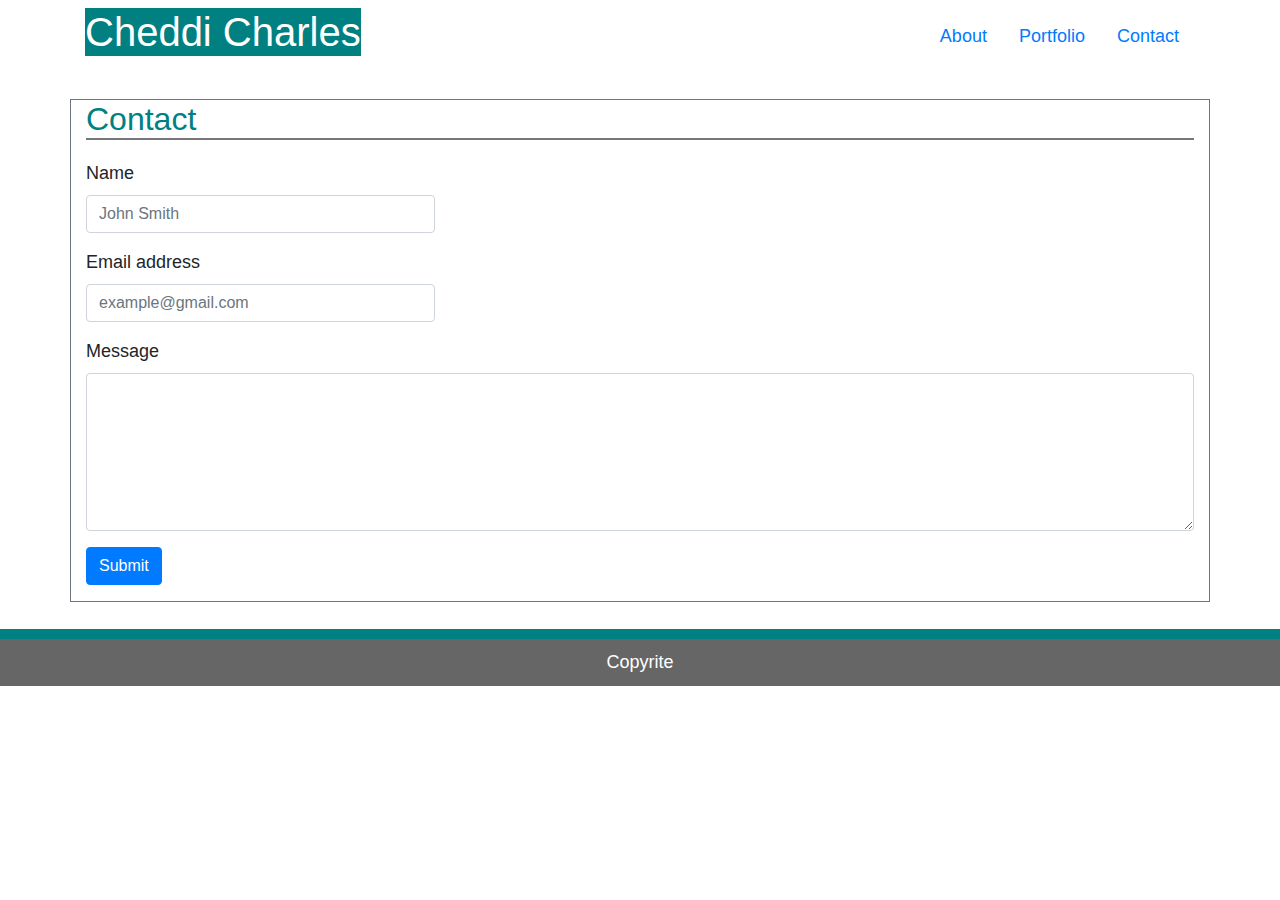
==== contact.html @ 79dc1316 "can't get footer at bototm of page" ====
<html lang="en">
<head>
    <meta charset="UTF-8">
    <meta name="viewport" content="width=device-width, initial-scale=1.0">
    <meta http-equiv="X-UA-Compatible" content="ie=edge">
    <title>Contact</title>
    <link rel="stylesheet" href="https://stackpath.bootstrapcdn.com/bootstrap/4.1.3/css/bootstrap.min.css">
    <link rel="stylesheet" href="assets/css/style.css">
</head>
<body>
        <nav class="navbar navbar-expand-lg navbar-dark bc-color ">
        <nav class="container  ">
                
                    <h1>Cheddi Charles </h1>
                       
                        <button class="navbar-toggler" type="button" data-toggle="collapse" data-target="#navbarSupportedContent" aria-controls="navbarSupportedContent" aria-expanded="false" aria-label="Toggle navigation">
                          <span class="navbar-toggler-icon"></span>
                        </button>
                      
                        <div class="collapse navbar-collapse" id="navbarSupportedContent">
                          <ul class="navbar-nav mr-auto">
                           </ul> 
                           
                          <form class="form-inline my-2 my-lg-0 ">
                                <a class="nav-link" href="#">About</a>
                                <a class="nav-link" href="#">Portfolio</a>
                                <a class="nav-link" href="#">Contact</a>
                            
                          </form>
                          
                        </div>
                      </nav>
              </nav>  <br> 

    <!-- <div class="container">
            <form>
                    <h3>Contact</h3>
                    <div class="form-group">
                      <label for="exampleInputEmail1">Email address</label>
                      <input type="email" class="form-control" id="exampleInputEmail1" aria-describedby="emailHelp" placeholder="Enter email">
                     
                    </div>
                    <div class="form-group">
                      <label for="exampleInputPassword1">Password</label>
                      <input type="password" class="form-control" id="exampleInputPassword1" placeholder="Password">
                    </div>
                    <div class="form-group form-check">
                     
                    </div>
                    <label for="exampleFormControlTextarea1">Example textarea</label>
                        <textarea class="form-control" id="exampleFormControlTextarea1" rows="3"></textarea>
                    <button type="submit" class="btn btn-primary">Submit</button>
                  </form>


     </div> -->

     <div class="container border border-secondary bc-color">
         <div class="row" >
             <div class="col-sm-12 ">
                 <h2 class="borderBottom">Contact</h2>

             </div>

         </div>

         <div class="row" >
                <div class="col-sm-4">
                            <div class="form-group">
                                <label for="exampleInputEmail1">Name</label>
                                <input type="text" class="form-control" id="exampleInputEmail1" aria-describedby="emailHelp" placeholder="John Smith">
                             
                             </div>
   
                </div>
                <div class="col-sm-8">
                       
               </div>
   
            </div>

            <div class="row" >
                    <div class="col-sm-4">
                            <div class="form-group">
                                    <label for="exampleInputEmail1">Email address</label>
                                    <input type="email" class="form-control" id="exampleInputEmail1" aria-describedby="emailHelp" placeholder="example@gmail.com">
                                    
                             </div>
       
       
                    </div>

                    <div class="col-sm-8">
                    
   
                   </div>
       
             </div>

                <div class="row" >
                        <div class="col-sm-12">
                                <div class="form-group">
                                        <label for="exampleFormControlTextarea1">Message</label>
                                        <textarea class="form-control" id="exampleFormControlTextarea1" rows="6"></textarea>
                                      </div> 
           
                        </div>
           
                    </div>

                    <div class="row mb-3" >
                            <div class="col-sm-12">
                                    <button type="submit" class="btn btn-primary ">Submit</button>
               
                            </div>
               
                        </div>
    

         </div><br>

     <div>
         <div class="row">
             <div class="col-sm-12">
                    
                        <footer >Copyrite</footer> 
                 
             </div>       
    </div>

         
     </div>
     
    

</body>
</html>
---- assets/css/style.css ----
*{
    /* margin: 0 ;
    padding: 0; 
    box-sizing: border-box;
    color: #777777; */
    line-height: 1.5;

     
}

 body{
    background-image: url("https://png.pngtree.com/thumb_back/fw800/back_pic/04/16/63/0358257bd48f668.jpg"); 
    font-size: 18px;
}



h1{
    background-color: teal;
   color: #ffffff;  
  
} 


h2{
    color:teal;
    margin-bottom: 20px;
}

.borderBottom{
    border-bottom: #777777 2px solid ;
}

.floatleft{
    float: left;
}

footer{
   position: sticky;
    background-color:#666666;
    color: #ffffff;
    border-top: 10px solid teal;
    padding: 10px;
    text-align: center;
    bottom:0;
    width:100%;
   
}

.bc-color{
    background-color: #ffffff;
}
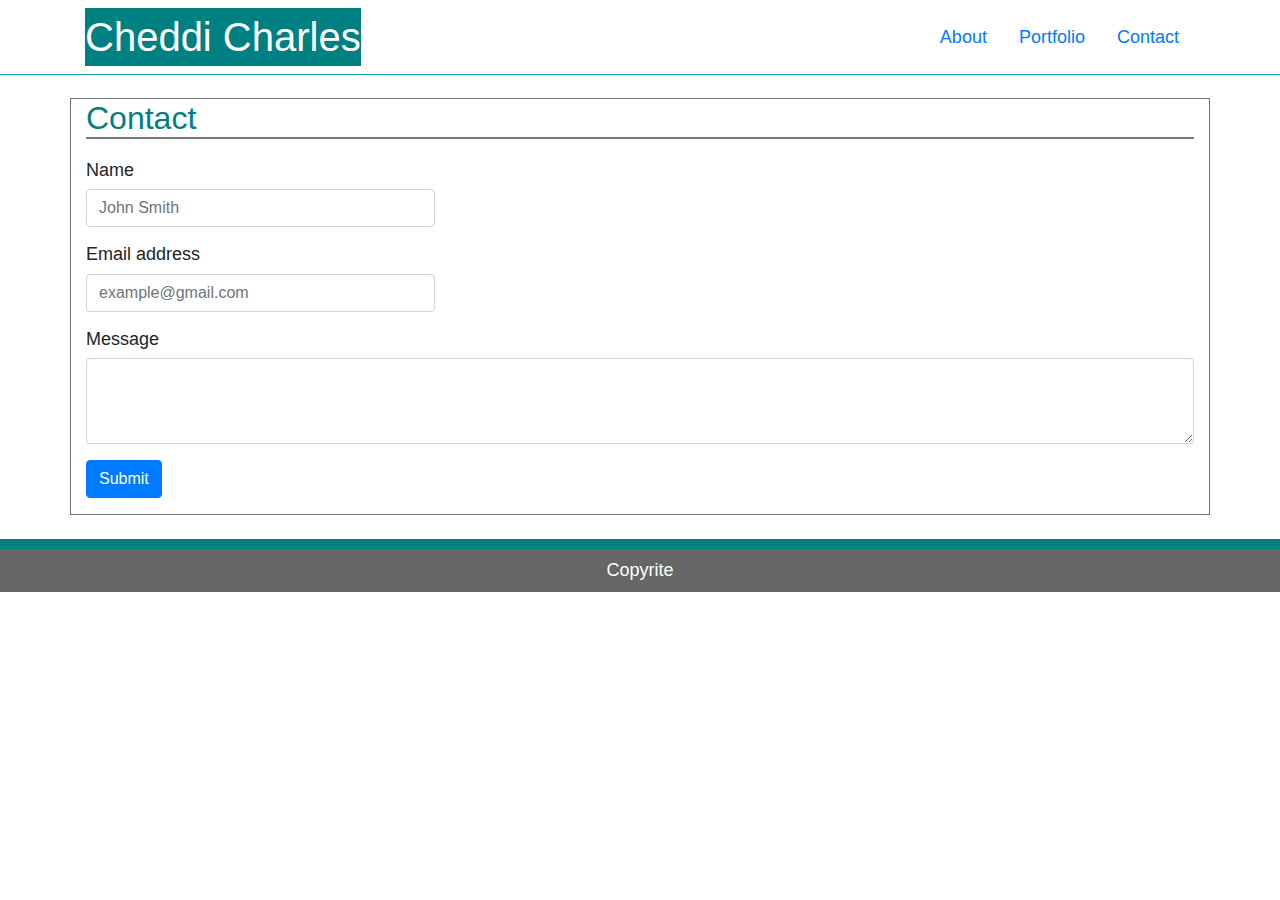
==== commit 286eb00e: "using bootstrap to make minor changes" ====
--- a/contact.html
+++ b/contact.html
@@ -7,17 +7,14 @@
     <link rel="stylesheet" href="https://stackpath.bootstrapcdn.com/bootstrap/4.1.3/css/bootstrap.min.css">
     <link rel="stylesheet" href="assets/css/style.css">
 </head>
-<body>
-        <nav class="navbar navbar-expand-lg navbar-dark bc-color ">
-        <nav class="container  ">
-                
+<body >
+    
+        <nav class="navbar navbar-expand-lg bc-color border-bottom border-info">
+                <nav class="container  ">
+               
                     <h1>Cheddi Charles </h1>
                        
-                        <button class="navbar-toggler" type="button" data-toggle="collapse" data-target="#navbarSupportedContent" aria-controls="navbarSupportedContent" aria-expanded="false" aria-label="Toggle navigation">
-                          <span class="navbar-toggler-icon"></span>
-                        </button>
-                      
-                        <div class="collapse navbar-collapse" id="navbarSupportedContent">
+                      <div class="collapse navbar-collapse" id="navbarSupportedContent">
                           <ul class="navbar-nav mr-auto">
                            </ul> 
                            
@@ -31,31 +28,12 @@
                         </div>
                       </nav>
               </nav>  <br> 
-
-    <!-- <div class="container">
-            <form>
-                    <h3>Contact</h3>
-                    <div class="form-group">
-                      <label for="exampleInputEmail1">Email address</label>
-                      <input type="email" class="form-control" id="exampleInputEmail1" aria-describedby="emailHelp" placeholder="Enter email">
-                     
-                    </div>
-                    <div class="form-group">
-                      <label for="exampleInputPassword1">Password</label>
-                      <input type="password" class="form-control" id="exampleInputPassword1" placeholder="Password">
-                    </div>
-                    <div class="form-group form-check">
-                     
-                    </div>
-                    <label for="exampleFormControlTextarea1">Example textarea</label>
-                        <textarea class="form-control" id="exampleFormControlTextarea1" rows="3"></textarea>
-                    <button type="submit" class="btn btn-primary">Submit</button>
-                  </form>
+                      
+                           
+             
 
 
-     </div> -->
-
-     <div class="container border border-secondary bc-color">
+     <div class="container border border-secondary bc-color mb-4 clearfix">
          <div class="row" >
              <div class="col-sm-12 ">
                  <h2 class="borderBottom">Contact</h2>
@@ -73,10 +51,7 @@
                              </div>
    
                 </div>
-                <div class="col-sm-8">
-                       
-               </div>
-   
+               
             </div>
 
             <div class="row" >
@@ -86,27 +61,22 @@
                                     <input type="email" class="form-control" id="exampleInputEmail1" aria-describedby="emailHelp" placeholder="example@gmail.com">
                                     
                              </div>
+                    </div>
+    
+             </div>    
        
-       
-                    </div>
-
-                    <div class="col-sm-8">
-                    
-   
-                   </div>
-       
-             </div>
+            
 
                 <div class="row" >
                         <div class="col-sm-12">
                                 <div class="form-group">
                                         <label for="exampleFormControlTextarea1">Message</label>
-                                        <textarea class="form-control" id="exampleFormControlTextarea1" rows="6"></textarea>
-                                      </div> 
+                                        <textarea class="form-control" id="exampleFormControlTextarea1" rows="3"></textarea>
+                                 </div> 
            
                         </div>
            
-                    </div>
+                 </div>
 
                     <div class="row mb-3" >
                             <div class="col-sm-12">
@@ -114,24 +84,24 @@
                
                             </div>
                
-                        </div>
+                  </div>
     
 
-         </div><br>
+         </div>
 
-     <div>
-         <div class="row">
-             <div class="col-sm-12">
+     
+         <div class="row ">
+             <div class="col-sm-12  ">
                     
-                        <footer >Copyrite</footer> 
+                        <footer   >Copyrite</footer> 
                  
              </div>       
-    </div>
-
+   
+        </div>
          
-     </div>
      
-    
+     
+ 
 
 </body>
 </html>--- a/assets/css/style.css
+++ b/assets/css/style.css
@@ -1,25 +1,32 @@
 
 *{
-    /* margin: 0 ;
-    padding: 0; 
-    box-sizing: border-box;
-    color: #777777; */
-    line-height: 1.5;
 
-     
+line-height: 1.25;
 }
+       
+/* 
+html{
+    position:absolute;
+}  */
+
 
  body{
+   position:relative;
     background-image: url("https://png.pngtree.com/thumb_back/fw800/back_pic/04/16/63/0358257bd48f668.jpg"); 
     font-size: 18px;
+    width:100%;
+   
 }
 
 
 
 h1{
     background-color: teal;
-   color: #ffffff;  
-  
+   color: #ffffff;
+   margin-bottom: 0;
+   padding: 5px 0;
+
+   
 } 
 
 
@@ -27,6 +34,20 @@
     color:teal;
     margin-bottom: 20px;
 }
+
+h4{
+    position: absolute;
+    bottom:20%;
+    z-index: 1;
+    padding:2px;
+    right:0;
+    left:0;
+    width:100%;
+    color: #dddddd;
+    font:18px;
+    background-color: teal;
+    text-align: center;
+    }
 
 .borderBottom{
     border-bottom: #777777 2px solid ;
@@ -37,19 +58,39 @@
 }
 
 footer{
-   position: sticky;
+
+    position: relative;
     background-color:#666666;
     color: #ffffff;
     border-top: 10px solid teal;
     padding: 10px;
     text-align: center;
     bottom:0;
-    width:100%;
-   
 }
 
 .bc-color{
     background-color: #ffffff;
 }
+/* 
+.push{
+min-height: 20%;
+} */
 
 
+.img2{
+
+    width:100%;
+   height: 20%;
+   margin: 10px 0;
+
+}
+
+.container2{
+    width:50%;
+}
+
+.containerAll {
+    /* Box-model */
+    width: 100%;
+    padding: 20px;
+  }
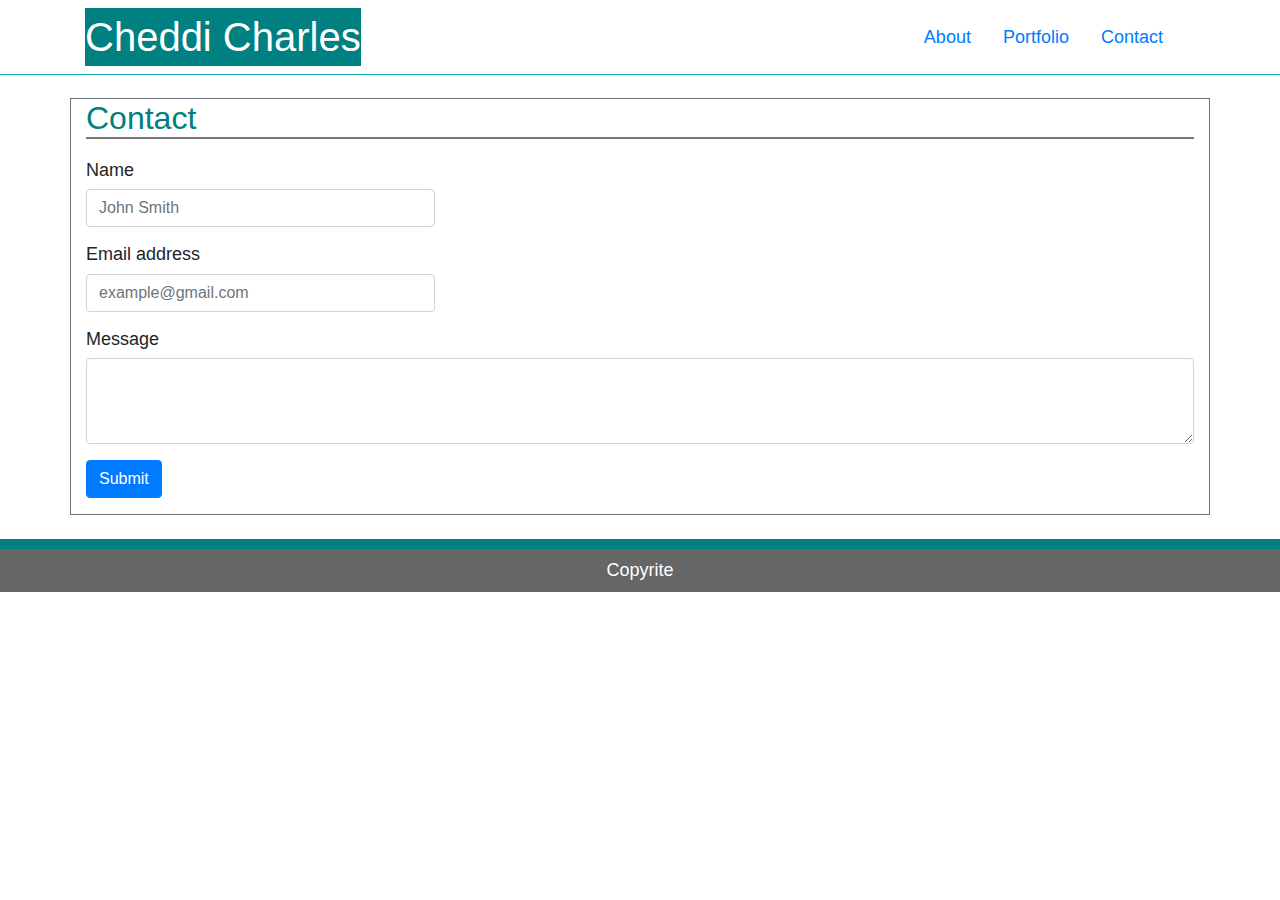
==== commit 7cfe708a: "final changes" ====
--- a/contact.html
+++ b/contact.html
@@ -14,14 +14,14 @@
                
                     <h1>Cheddi Charles </h1>
                        
-                      <div class="collapse navbar-collapse" id="navbarSupportedContent">
-                          <ul class="navbar-nav mr-auto">
+                      <div class="navbar" id="navbarSupportedContent">
+                          <ul class="navbar-nav mr-auto ">
                            </ul> 
                            
-                          <form class="form-inline my-2 my-lg-0 ">
-                                <a class="nav-link" href="#">About</a>
-                                <a class="nav-link" href="#">Portfolio</a>
-                                <a class="nav-link" href="#">Contact</a>
+                          <form class="form-inline my-2 my-lg-0  ">
+                                <a class="nav-link" href="index.html">About</a>
+                                <a class="nav-link" href="portfolio.html">Portfolio</a>
+                                <a class="nav-link" href="contact.html">Contact</a>
                             
                           </form>
                           
@@ -42,17 +42,17 @@
 
          </div>
 
-         <div class="row" >
+        <div class="row">
                 <div class="col-sm-4">
-                            <div class="form-group">
+                        <div class="form-group">
                                 <label for="exampleInputEmail1">Name</label>
                                 <input type="text" class="form-control" id="exampleInputEmail1" aria-describedby="emailHelp" placeholder="John Smith">
-                             
-                             </div>
-   
+        
+                        </div>
+        
                 </div>
-               
-            </div>
+        
+        </div>
 
             <div class="row" >
                     <div class="col-sm-4">
--- a/assets/css/style.css
+++ b/assets/css/style.css
@@ -80,7 +80,7 @@
 .img2{
 
     width:100%;
-   height: 20%;
+   height: 15%;
    margin: 10px 0;
 
 }
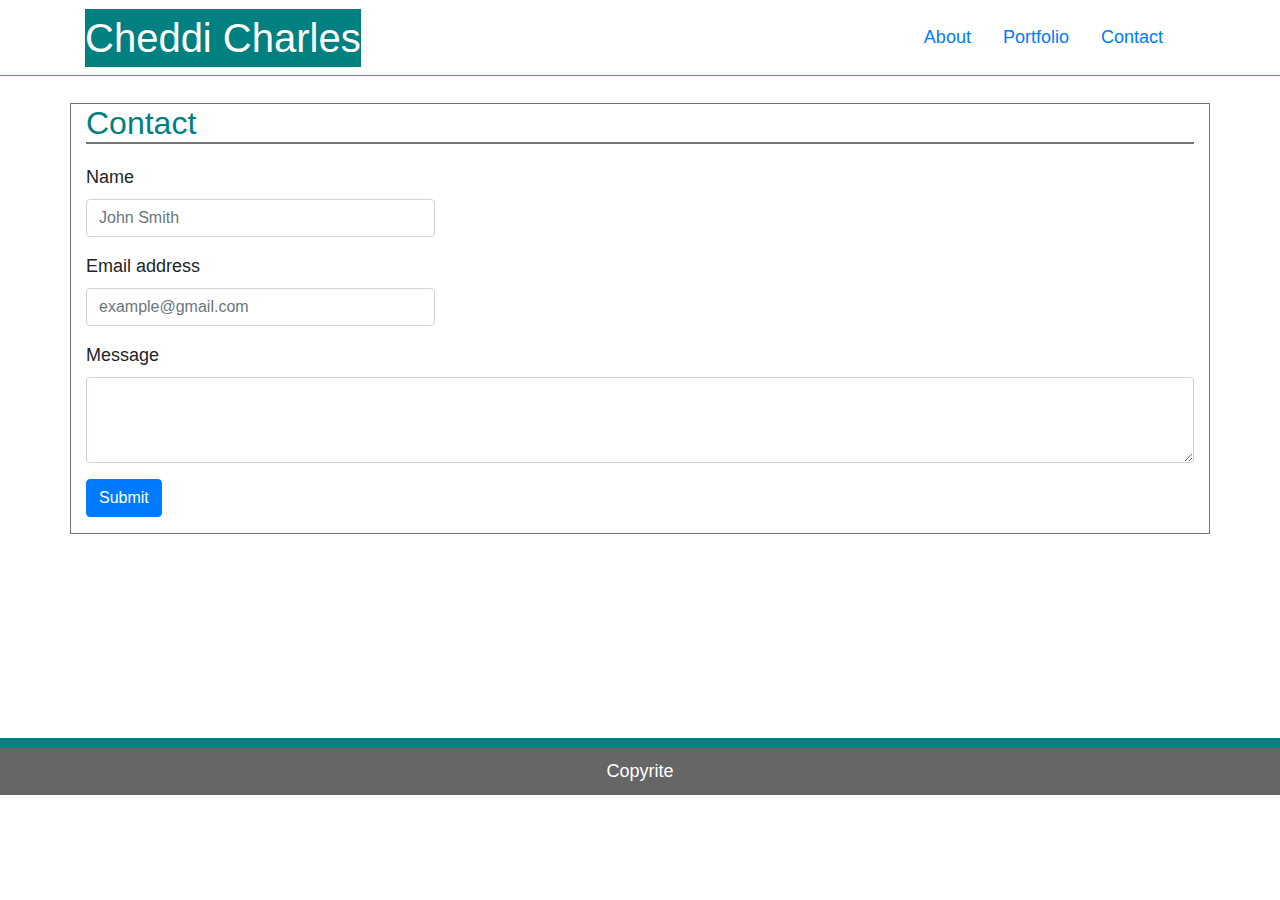
==== commit 17b2861f: "final" ====
--- a/contact.html
+++ b/contact.html
@@ -85,10 +85,10 @@
                             </div>
                
                   </div>
-    
+          
 
          </div>
-
+                <div class="push"></div>
      
          <div class="row ">
              <div class="col-sm-12  ">
--- a/assets/css/style.css
+++ b/assets/css/style.css
@@ -1,17 +1,18 @@
 
 *{
 
-line-height: 1.25;
+  line-height: 1.5;
 }
        
-/* 
-html{
-    position:absolute;
+
+/* html{
+    position:relative;
 }  */
 
 
  body{
    position:relative;
+   bottom: 0;
     background-image: url("https://png.pngtree.com/thumb_back/fw800/back_pic/04/16/63/0358257bd48f668.jpg"); 
     font-size: 18px;
     width:100%;
@@ -29,7 +30,7 @@
    
 } 
 
-
+    
 h2{
     color:teal;
     margin-bottom: 20px;
@@ -66,15 +67,16 @@
     padding: 10px;
     text-align: center;
     bottom:0;
+    
 }
 
 .bc-color{
     background-color: #ffffff;
 }
-/* 
+
 .push{
 min-height: 20%;
-} */
+}
 
 
 .img2{
@@ -86,7 +88,7 @@
 }
 
 .container2{
-    width:50%;
+    width:60%;
 }
 
 .containerAll {
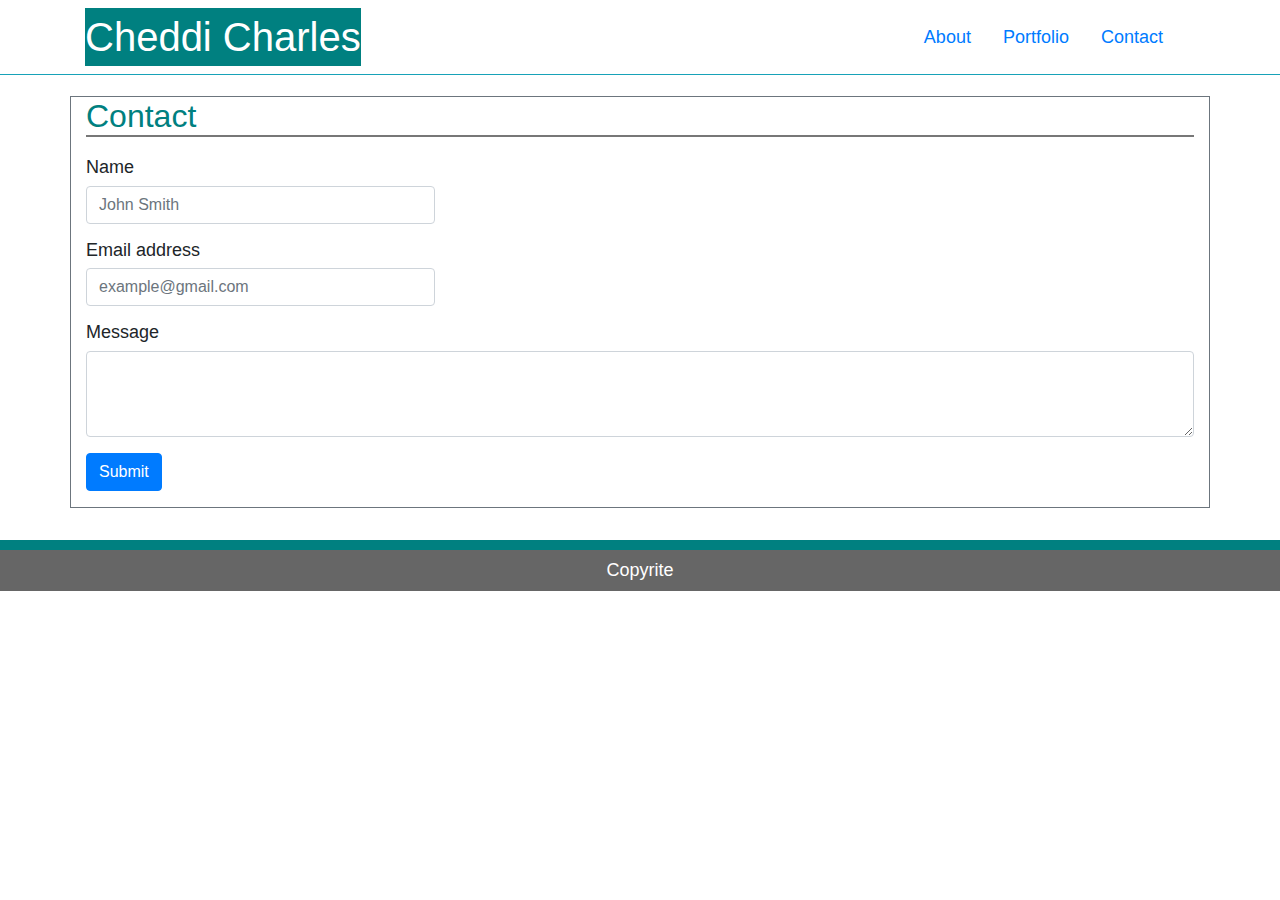
==== commit 4ef9df19: "final" ====
--- a/contact.html
+++ b/contact.html
@@ -33,7 +33,7 @@
              
 
 
-     <div class="container border border-secondary bc-color mb-4 clearfix">
+     <div class="container border border-secondary bc-color mb-2 clearfix">
          <div class="row" >
              <div class="col-sm-12 ">
                  <h2 class="borderBottom">Contact</h2>
@@ -88,10 +88,10 @@
           
 
          </div>
-                <div class="push"></div>
+                <!-- <div class="push"></div> -->
      
          <div class="row ">
-             <div class="col-sm-12  ">
+             <div class="col-sm-12 mt-4  ">
                     
                         <footer   >Copyrite</footer> 
                  
--- a/assets/css/style.css
+++ b/assets/css/style.css
@@ -1,7 +1,7 @@
 
 *{
 
-  line-height: 1.5;
+  line-height: 1.15;
 }
        
 
@@ -43,9 +43,9 @@
     padding:2px;
     right:0;
     left:0;
-    width:100%;
+    width:90%;
     color: #dddddd;
-    font:18px;
+    font:16px;
     background-color: teal;
     text-align: center;
     }
@@ -81,14 +81,14 @@
 
 .img2{
 
-    width:100%;
-   height: 15%;
+    width:90%;
+   height: 13%;
    margin: 10px 0;
 
 }
 
 .container2{
-    width:60%;
+    width:50%;
 }
 
 .containerAll {
